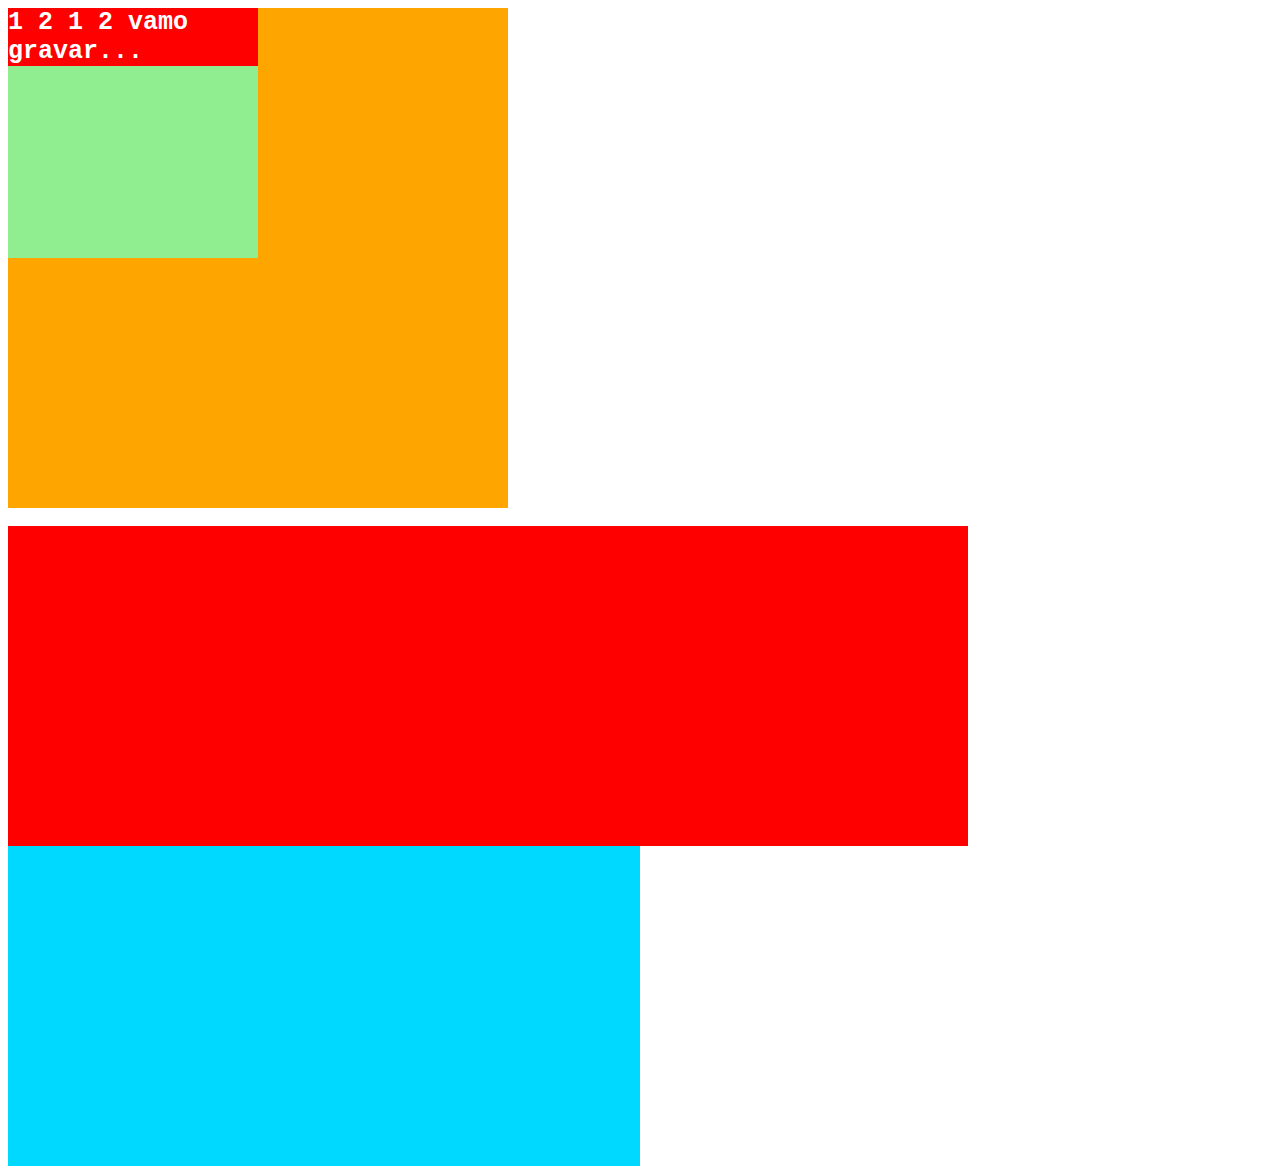
==== Exercícios/atividade1/exercicio_01.html @ 9bc1d899 "Organizando pastas" ====
<!DOCTYPE html>
<html lang="pt-br">
<head>
    <meta charset="UTF-8">
    <meta name="viewport" content="width=device-width, initial-scale=1.0">
    <title>Exercício 01</title>
</head>
<body>
    <div style="background-color: #FFA500; height: 500px; width: 500px;">
        <div style="background-color: #90EE90; height: 50%; width: 50%;">
            <div style="color: white; background-color: red; font-size: 25px; font-family: monospace; font-weight: bold;">
1 2 1 2 vamo gravar...
            </div>
        </div>
    </div>
    <br>
    <div style="height: 50vw; width: 50%; background-color: rgb(0, 217, 255);">
        <div style="width: 75vw; height: 50%; background-color: rgb(255, 0, 0);">

        </div>
    </div>
</body>
</html>
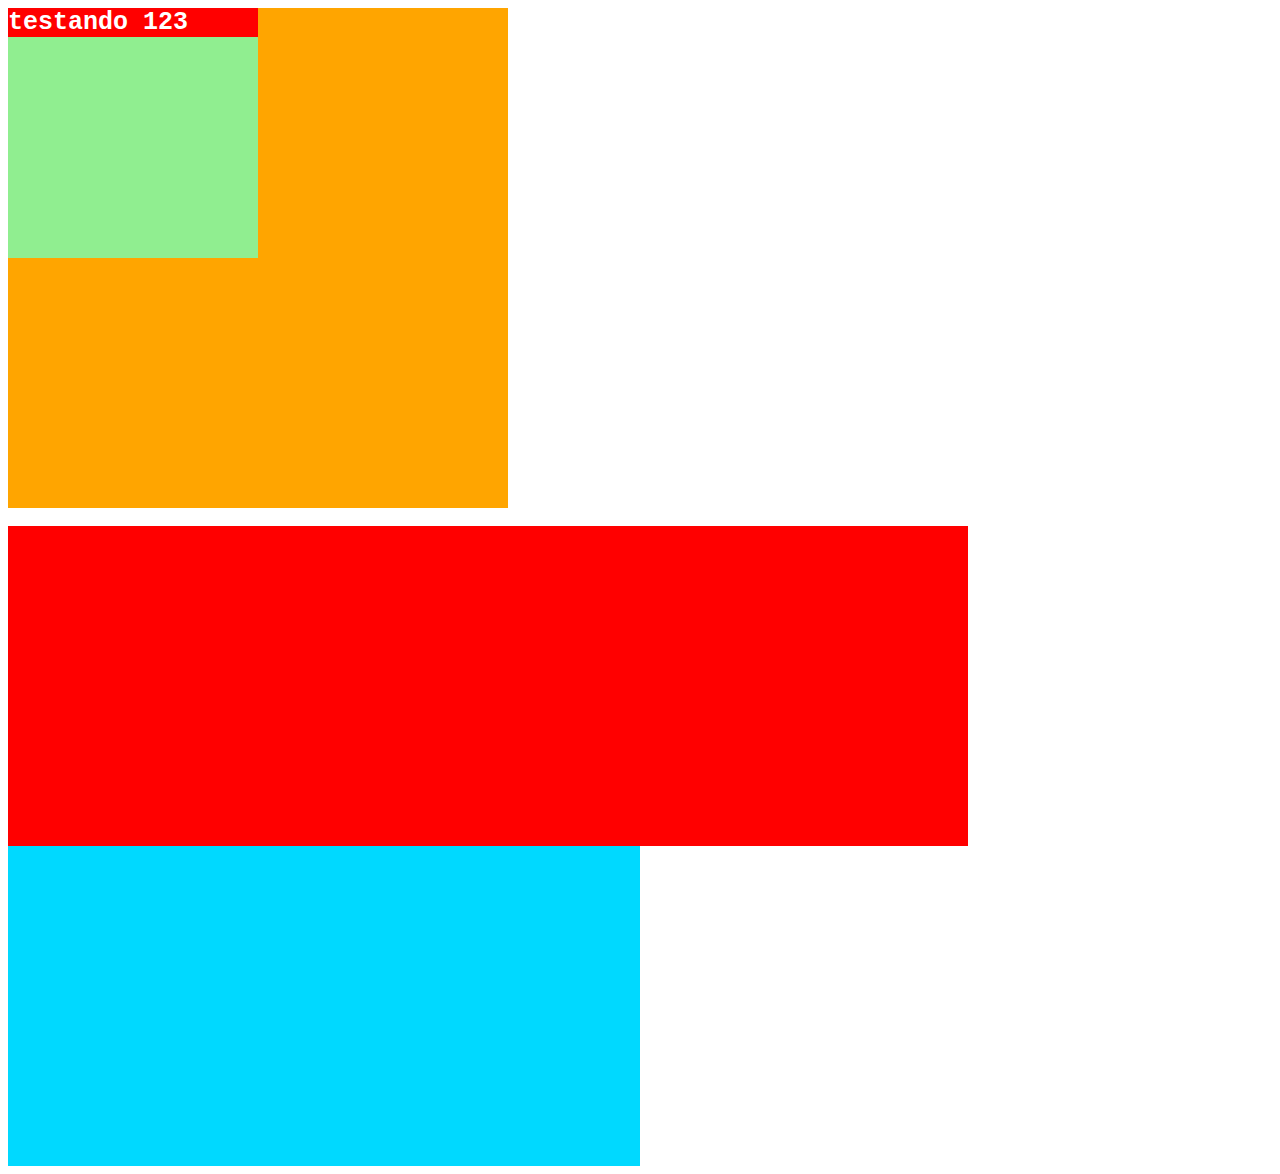
==== commit 12393669: "Atualizando o texto" ====
--- a/Exercícios/atividade1/exercicio_01.html
+++ b/Exercícios/atividade1/exercicio_01.html
@@ -9,7 +9,7 @@
     <div style="background-color: #FFA500; height: 500px; width: 500px;">
         <div style="background-color: #90EE90; height: 50%; width: 50%;">
             <div style="color: white; background-color: red; font-size: 25px; font-family: monospace; font-weight: bold;">
-1 2 1 2 vamo gravar...
+                testando 123
             </div>
         </div>
     </div>
